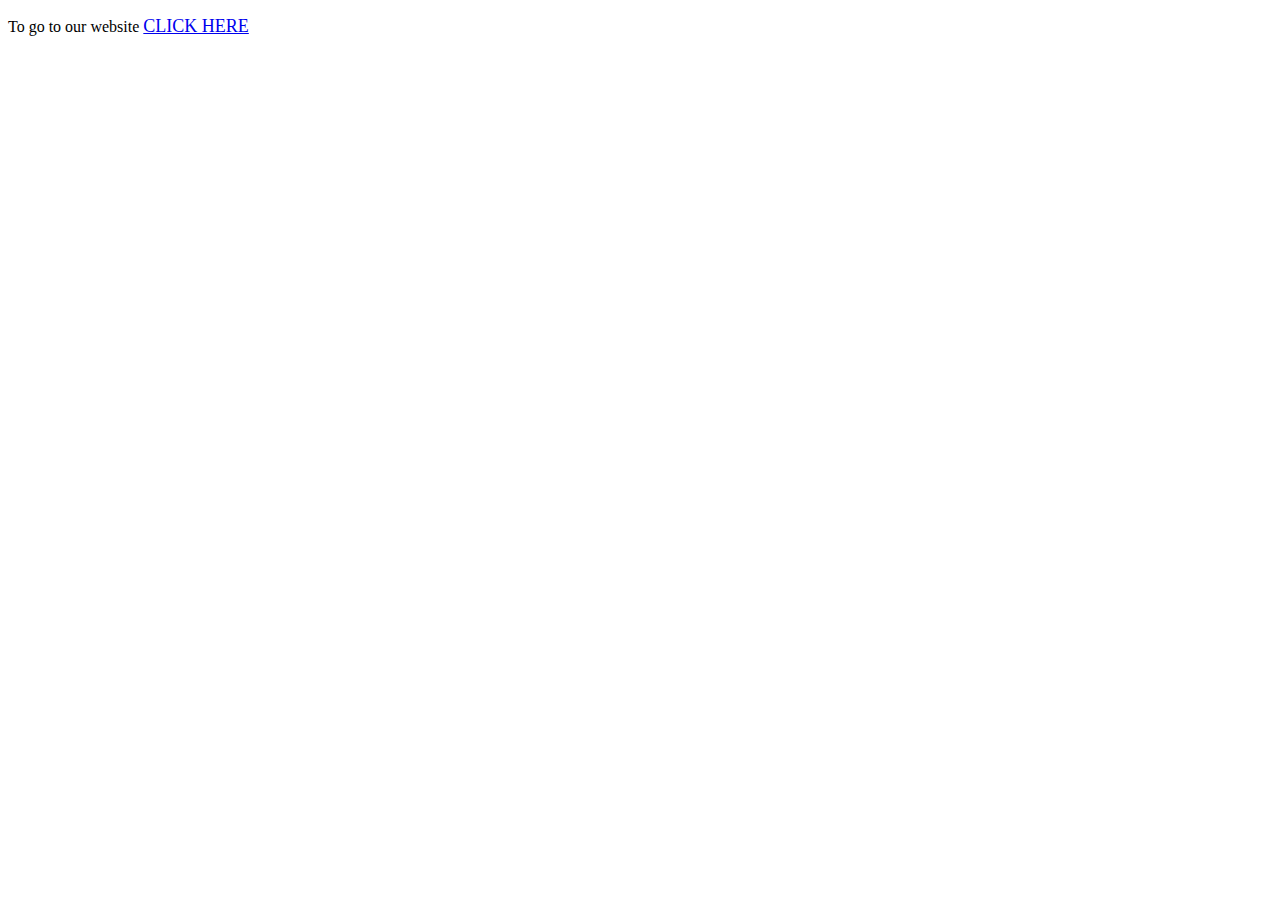
==== index.html @ ce298c76 "Update index.html" ====
<!DOCTYPE html>
<html>
<head>
    <meta name="charset" content="UTF-8">
    <meta name="veiwport" content="width=device-width, initial-scale=1.0">
   
    <title>credit page</title>
</head>
<body>
  <p>To go to our website <a href="https://tsedeymekonnen.github.io/business/html/home.html"><font size="4">CLICK HERE</font></a></p>
    
</body>

</html>
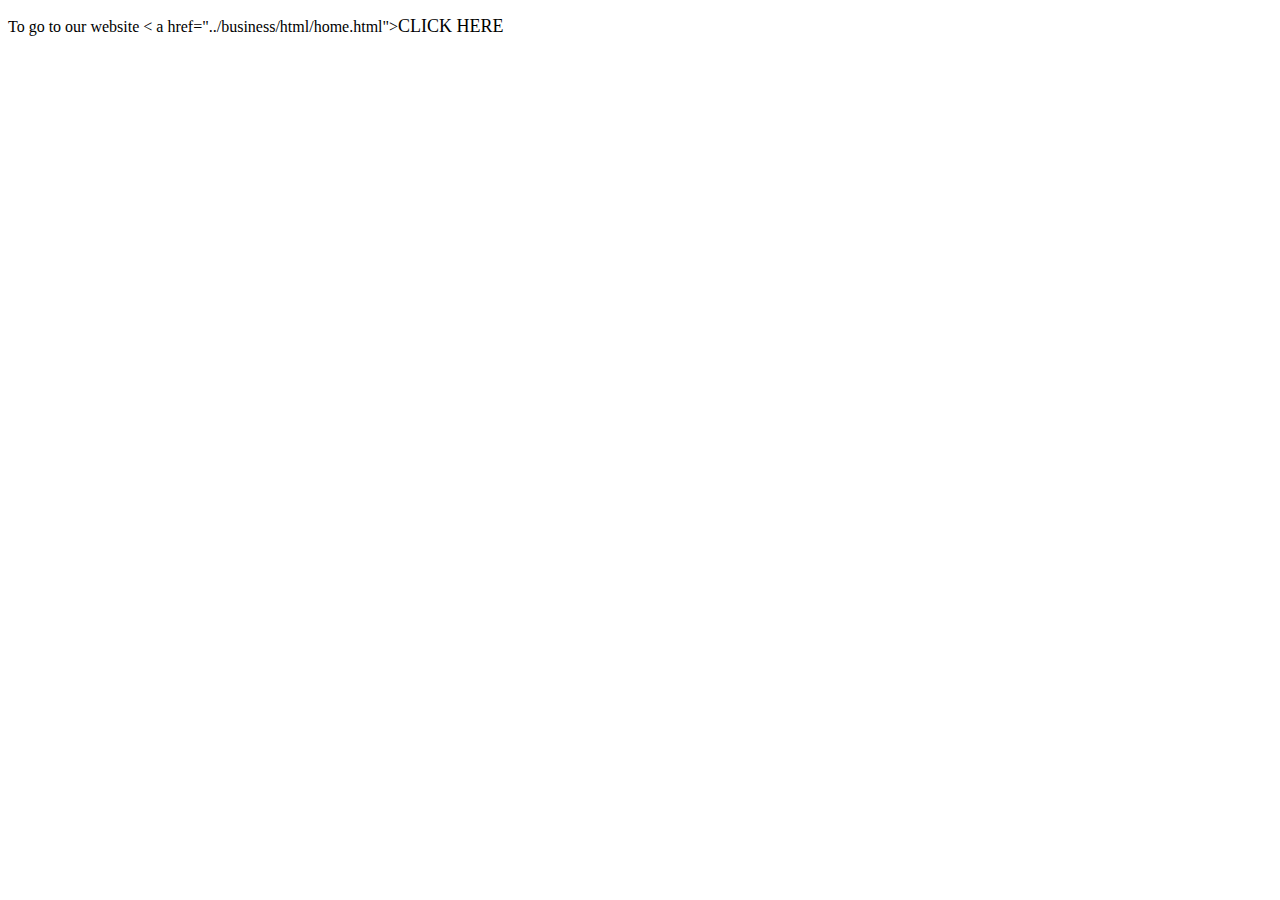
==== commit 5599da0f: "Update index.html" ====
--- a/index.html
+++ b/index.html
@@ -7,8 +7,8 @@
     <title>credit page</title>
 </head>
 <body>
-  <p>To go to our website <a href="https://tsedeymekonnen.github.io/business/html/home.html"><font size="4">CLICK HERE</font></a></p>
-    
+  <p>To go to our website < a href="../business/html/home.html"><font size="4">CLICK HERE</font></a></p>
+   
 </body>
 
 </html>
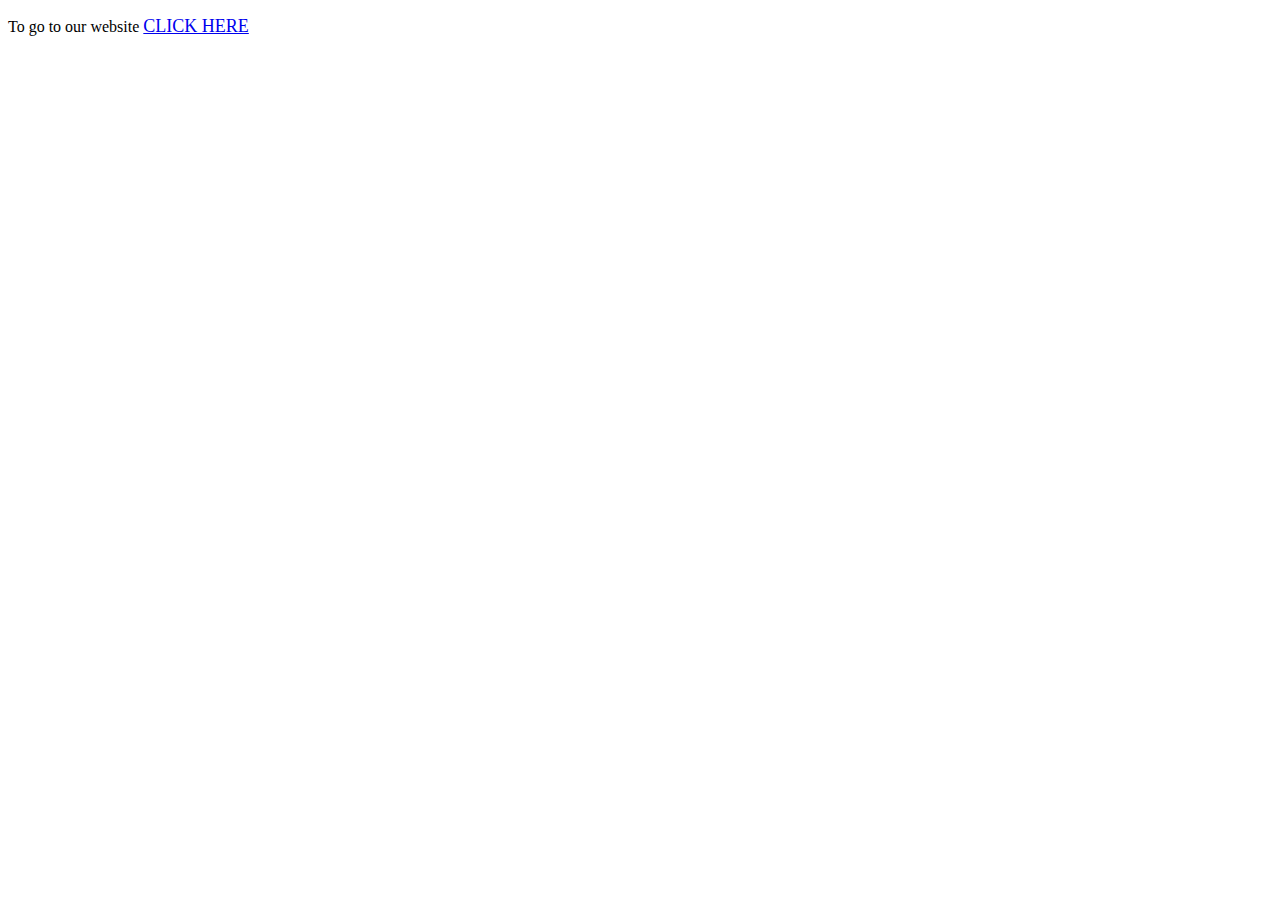
==== commit 9910c31a: "Update index.html" ====
--- a/index.html
+++ b/index.html
@@ -7,7 +7,8 @@
     <title>credit page</title>
 </head>
 <body>
-  <p>To go to our website < a href="../business/html/home.html"><font size="4">CLICK HERE</font></a></p>
+
+    <p>To go to our website <a href="ip/pages/home/home.html"><font size="4">CLICK HERE</font></a></p>
    
 </body>
 
